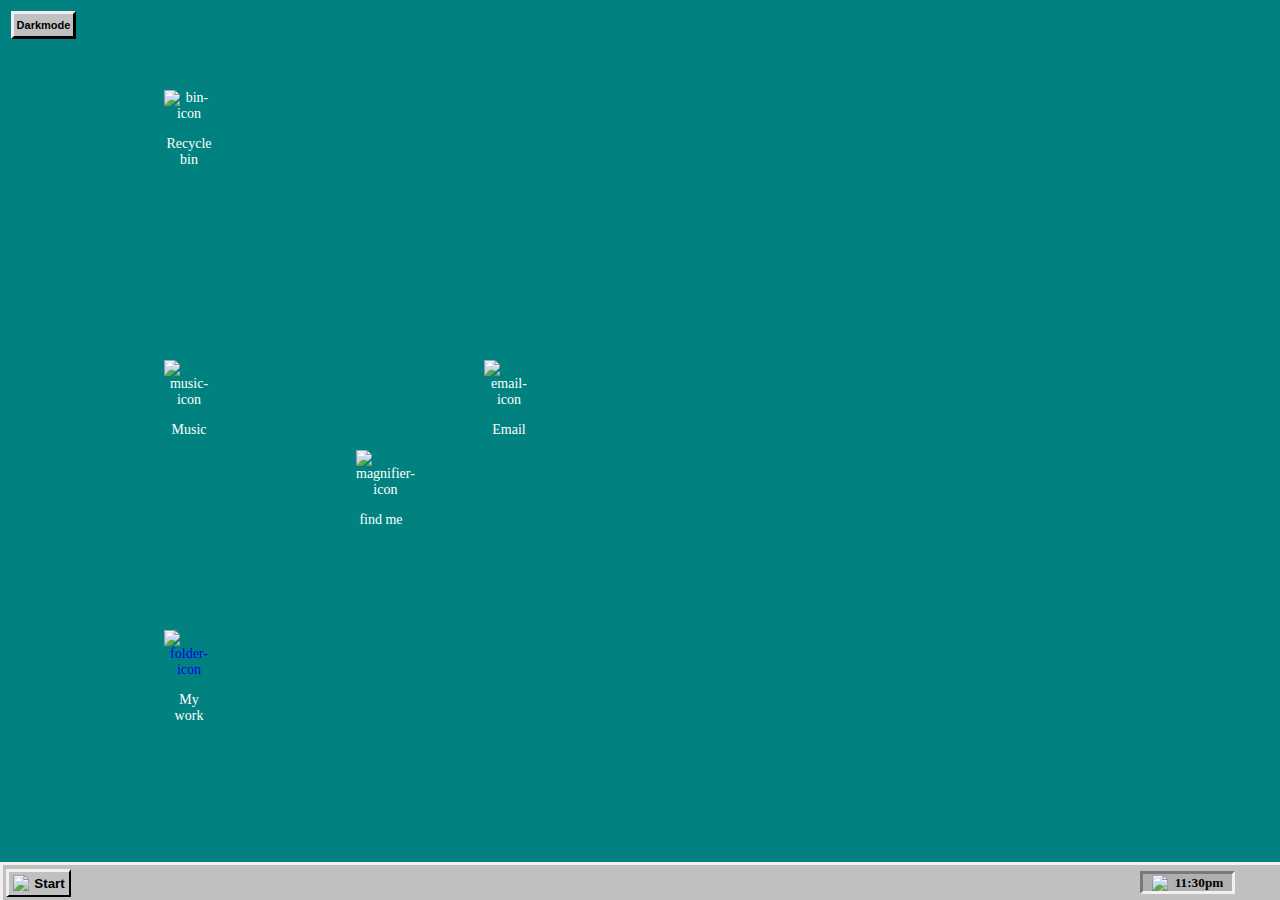
==== portfolioindex.html @ 4cbae638 "Add files via upload" ====
<!DOCTYPE html>
<html lang="en">
  <head>
    <meta charset="UTF-8" />
    <link rel="stylesheet" href="portfolioindex.css "  />
    <link rel="stylesheet"  href="tictac.css"/>
    <meta name="viewport" content="width=device-width, initial-scale=1.0">
    <link rel="preconnect" href="https://fonts.googleapis.com" />
    <link rel="preconnect" href="https://fonts.gstatic.com" crossorigin />
    <link
      href="https://fonts.googleapis.com/css2?family=Gideon+Roman&display=swap"
      rel="stylesheet"
    />
    <link rel="preconnect" href="https://fonts.googleapis.com">
<link rel="preconnect" href="https://fonts.gstatic.com" crossorigin>
<link href="https://fonts.googleapis.com/css2?family=VT323&display=swap" rel="stylesheet">
  </head>
  <body class="body darkmode-container">
    

    <main id="main">
      <button id="darkmode" class="darkmode">Darkmode</button>

      <div id="musicicon" class="icondiv music">
        <img src="/Icons/music.png" alt="music-icon" />
        <p>Music</p>
      </div>
      <div id="emailicon" class="icondiv email">
        <img src="/Icons/email.png" alt="email-icon" />
        <p>Email</p>
      </div>
      <div class="icondiv bin">
        <img src="/Icons/recycle_bin_full-4.png" alt="bin-icon" />
        <p>Recycle bin</p>
      </div>
      <div class="icondiv mywork">
        <a href="portfolio.html">
          <img src="/Icons/mywork.png" alt="folder-icon" />
        </a>
        <p>My work</p>
      </div>
      <div class="icondiv findme">
        <img src="/Icons/findme.png" alt="magnifier-icon" />
        <p>find me</p>
      </div>
    </main>
    <!--Dropdown-->
    <div id="dropdown">
      <div id="content">
        <h4>Windows 95</h4>
        <div id="links">
          <div id="accesories-span">
            <img src="/Icons/directory_closed-0.png" />
        <p><u>A</u>ccesories</p>
        <span class="arrowselect"></span>
          </div>
          <div id="documents-span" >
            <img src="/Icons/documents.png" >
            <p><u>D</u>ocuments</p>
            <span class="arrowselect"></span>
          </div>
        </div>
      </div>
    </div>

    <div id="accesories" >
      <div class="inside-accesories" >
      <span id="photo-span">
        <img src="/Icons/directory_movie-2.png" width="25px" />
        <p><u>P</u>hotos</p>
      </span>
      <span id="notepad-span">
        <img src="/Icons/notepad-0.png"  />
        <p><u>N</u>otepad</p>
      </span>
      <span id="bio-span">
        <img src="/Icons/write_red.png" width="25px" />
        <p><u>B</u>iography</p>
      </span>
      <span id="tictac-span">
        <img src="/Icons/joystick-2.png" width="25px" />
        <p><u>T</u>ic-tac-toe</p>
      </span>
      </div>
    </div>
    

    <!--TASK BAR-->
    <div class="taskbar darkmode-container">
      
      <!--Start button-->
      <button id="startbutton">
        <img
          class="startbuttonicon"
          src="/Icons/startbutton.png"
          width="21px"
        />Start
      </button>
      <div id="taskbar-email" >
        <img src="/Icons/email.png" width="20px">
        Email
      </div>
      <!--Container for CLOCK AND SPEAKER ICON-->
      <div class="clock">
        <img id="speaker" src="/Icons/speaker.png" />
        <h5 id="current-time">11:30pm</h5>
      </div>
    </div>
    <!--END OF TASK BAR-->

    <!--VOLUME RANGE-->
    <input id="volume-range" min="0" max="100" value="10" type="range" />
    <!--RADIO PLAYER-->
    <audio id="audio-player" >
      <source
        src="https://ice5.securenetsystems.net/WHOL?playSessionID=85E84827-008B-EA0B-D843CDF29684F211"
        type="audio/mpeg"
      />
    </audio>

    <!--mp3 player-->
    <div class="container darkmode-container" id="player">
      <div class="mp3-header">
        <img width="20" src="/Icons/wm-4.png" />
        <p>WinPlay3</p>
        <button id="player-exitbutton" class="exitbutton">x</button>
      </div>
      
      <div class="sub-head">
        <p><u>F</u>ile</p>
        <p><u>O</u>ptions</p>
        <p class="help"><u>H</u>elp</p>
      </div>
      <!--this div contains the screen-->
      <div class="seconddiv">
        <div class="screen">
          <!--visualizer, is inside the screen container-->
          <video id="visualizer" width="100%" muted loop>
            <source src="/videos/2023-11-07 12-46-53 (online-video-cutter.com).mp4" type="video/mp4">
          </video>
          <div class="screenheader">
            <p>Track</p>
            <p>min</p>
            <p>sec</p>
          </div>
        </div>
        </div>

        <div class="playbuttons">
          <button id="play-button" class="playbutton">
            <div class="play"></div>
          </button>
          <button id="stop-button" class="playbutton">
            <div class="stop"></div>
          </button>
          <button class="playbutton">
            <div class="pause"></div>
            <div class="pause"></div>
          </button>
          <button class="playbutton">
            <div class="backwards"></div>
          </button>
          <button class="playbutton">
            <div class="foward"></div>
          </button>
        </div>
        <button class="disk"></button>
        <div class="thirddiv"></div>
      </div>
    </div>

    <!--Email Sender-->
    <div id="emailbox">
      <div class="header">
        <img src="/Icons/envelope_open_sheet-0.png" />
        <h5>New Message</h5>
        <button class="minimize">_</button>
        <button id="email-exitbutton" class="exitbutton" title="Close">
          x
        </button>
      </div>
      <hr />
      <div class="sendbutton-container">
        <button title="Send" id="sendbutton">
          <img src="/Icons/envelope_closed-1.png" />
        </button>
      </div>
      <hr />
      <!--This is the container for all the inputs-->
      <div class="input-container">
        <!--This is a container for each input-->
        <div class="input-div">
          <h6>From...</h6>
          <input
            type="email"
            id="email"
            placeholder="email"
            style="width: 450px; height: 30px"
          />
        </div>
      
        <div class="input-div">
          <span class="subject">Subject</span>
          <input
            type="text"
            id="subjet"
            placeholder="subject"
            style="width: 450px; height: 30px"
          />
        </div>
      </div>
      <textarea
            class="darkmode-container"
            type="text"
            id="message"
            placeholder="Message"
          ></textarea>
    </div>

    <!--NOTEPAD-->
    <div id="notepadapp" class="darkmode-container">
      <div class="header">
        <img src="/Icons/notepad-0.png" />
        <h5>Notepad</h5>
        <div id="notepad-exitbutton" class="exitbutton">x</div>
      </div>
      <div class="sub-head">
        <p><u>F</u>ile</p>
        <p><u>h</u>elp</p>
      </div>
      <textarea class="darkmode-container" readonly>
        Welcome to my Web Portfolio !

    About Me

Hello there! I'm Jose Carmona, a passionate web developer. I hold a certificate in full-stack Java development, and I'm always excited to explore new technologies and create engaging web experiences.

## Portfolio Overview

### Design Aesthetic

You might notice a nostalgic touch in the design of this portfolio. Despite being born in 1996, I've embraced the iconic Windows 95 aesthetic for a fun and quirky twist. It's a homage to the computing era that laid the foundation for today's technologies.

### Technology Stack

- **Frontend:** HTML, CSS, JavaScript
- **Backend:** Java, Spring Boot
- **Other Tools:** Git, GitHub, VS Code

## Projects Showcase

Here are some of the projects that showcase my skills and passion for web development:

1. **Project 1: [tic tac toe game]**
   - Description: [This is one of the first projects i made in my java certificate course.]
   - Technologies: [javascript]


Feel free to explore these projects to get a glimpse of my coding style and problem-solving approach.

## Work in Progress

Please note that this portfolio is a work in progress. I am continually updating and adding new projects to provide you with a comprehensive view of my skills and capabilities. Your understanding and patience are greatly appreciated.

## Contact Me

I'm always open to new opportunities, collaborations, or just a friendly chat. If you have any questions or would like to connect, you can reach me at:

- **Email:** manuel_andeliz@hotmail.com
- **LinkedIn:** (https://www.linkedin.com/in/jose-carmona-542a741a7/)
- **GitHub:** (https://github.com/JoseCarmona113)

Thank you for visiting my portfolio. I hope you enjoy exploring my work as much as I enjoyed creating it!

Best regards,
[Jose Carmona]

      </textarea>
    </div>

    <!--BIO CONTAINER-->
    <div id="bio-container" class="bio-container">
      <div class="header">
        <img src="/Icons/winrep-1.png">
        <h5>Biography</h5>
        <button id="bio-exitbutton" class="exitbutton">x</button>
      </div>
      <div class="sub-head"></div>
    </div>

    <!--Photos container-->
    <div class="photos-container" id="photos-container">
      <div class="header">
        <img src="/Icons/directory_movie-0.png" width="30px">
        <h5>Photos</h5>
        <button id="photos-exitbutton" class="exitbutton">x</button>
      </div>
      <div class="sub-head"></div>
        <div class="photo-inside-container">
            <figure>
              <img src="/Icons/mywork.png" >
              <figcaption>Minolta</figcaption>
            </figure>
        </div>
    </div>

<!--TIC-TAC-TOE GAME-->
    <div id="tictac-container" class="tictac-container" >
      <div class="tictac-header" >
        <img src="/Icons/joystick_alt-0.png" >
        <h5>tic tac toe</h5>
        <button id="tictac-exitbutton" class="exitbutton" >x</button>
      </div>
      <div class="tic">
    <div id="gameboard"></div>
    <div id="information"></div>
    <button onclick="location.reload()" id="restart">Reset</button>
    </div>
    </div>

    <script type="text/javascript" src="portfolio.js" ></script>
    <script type="text/javascript" src="tictac.js"></script>

    
    
  </body>
</html>
---- portfolioindex.css ----
*{
  box-sizing: border-box;
}

@media only screen and (max-width: 600px) {
}

.body {
  display: flex;
  flex-wrap: wrap;
  background-color: #018281;
  max-width: 100vw;
}


main {
  
  width: 100%;
  height: 95vh;
}

a {
  text-decoration: none;
}

img {
  cursor: pointer;
}

/* EXIT BUTTON*/
/*this exit button is the same for all containers*/
.exitbutton {
  margin: 3px;
  position:absolute;
  right: 1%;
  height: 21px;
  width: 26px;
  border: rgb(16, 16, 16) solid 2px;
  border-top: solid 2px #f0f0f0;
  border-left: solid 2px #f0f0f0;
  background-color: #c0c0c0;
  outline: none;
  font-size: 28px;
  display: flex;
  align-items: center;
  justify-content: center;
  color: black;
  font-family: 'VT323', monospace;
  font-weight: normal;
  cursor: pointer;
}

.minimize{
  margin: 3px;
  position: absolute;
  right: 5%;
  height: 21px;
  width: 26px;
  border: rgb(16, 16, 16) solid 2px;
  border-top: solid 2px #f0f0f0;
  border-left: solid 2px #f0f0f0;
  background-color: #c0c0c0;
  outline: none;
  font-size: 28px;
  display: flex;
  align-items: center;
  justify-content: center;
  font-family: 'VT323', monospace;
  font-weight: bolder;
  cursor: pointer;
}

.minimize:active {
  background-color: rgb(124, 123, 123);
  border: #f0f0f0 solid 2px;
  border-top: solid 2px rgb(16, 16, 16);
  border-left: solid 2px rgb(16, 16, 16);
}

.exitbutton:active {
  background-color: rgb(124, 123, 123);
  border: #f0f0f0 solid 2px;
  border-top: solid 2px rgb(16, 16, 16);
  border-left: solid 2px rgb(16, 16, 16);
}

/* this applies the same style to the blue header of each container */
.header {
  display: flex;
  flex-direction: row;
  justify-content: flex-start;
  align-items: center;
  width: 99.60%;
  height: 25px;
  background-color: #394dcd;
  cursor: all-scroll;
}

.header h5 {
  font-size: 15px;
  font-family: 'VT323', monospace;
  font-weight: normal;
  margin-left: 10px;
  color: white;
}

/* this styles all sub-header of each container the same*/
.sub-head {
  display: flex;
  justify-content: flex-start;
  align-items: center;
  gap: 10px;
  background-color: #a0a0a0;
  width: 99.60%;
  height: 30px;
  box-shadow: inset 1px 1px 0px 1px rgb(121, 121, 121), inset -0px -0px 0px 1px rgb(122, 121, 121);
  font-family: 'VT323', monospace;
  font-size: 14px;
  color: black;
}

.sub-head p {
  margin-left: 20px;
}



.darkmode{
  display: inline-flex;
  justify-content: center;
  align-items: center;
  margin: 3px;
  border: solid;
  height: 28px;
  width: 65px;
  border-top: solid 3px #f0f0f0;
  border-left: solid 3px #f0f0f0;
  background-color: #c0c0c0;
  outline: none;
  font-weight: bolder;
  cursor: pointer;
  font-size: 11px;
}

hr {
  height: 2px;
  background-color: rgb(171, 169, 169);
}

.icondiv {
  margin-left: 100px;
  font-size: 14px;
  text-align: center;
  color: white;
  width: 50px;
  height: 90px;
  
}

.mywork {
  position: absolute;
  top: 70%;
  left: 5%;
}

.findme {
  position: absolute;
  top: 50%;
  left: 20%;
}

.bin {
  position: absolute;
  top: 10%;
  left: 5%;
}

.email {
  position: absolute;
  top: 40%;
  left: 30%;
}

.music {
  position: absolute;
  top: 40%;
  left: 5%;
}

.taskbar {
  display: flex;
  flex-direction: row;
  align-items: center;
  position: fixed;
  bottom: 0%;
  left: 0%;
  width: 100%;
  height: 38px;
  border-top: solid 3px #f0f0f0;
  border-left: solid 3px #f0f0f0;
  background-color: #c0c0c0;
}

.button:active {
  background-color: #484848;
  animation: buttons 0.1s linear;
  
}

@keyframes buttons {
  0% {
    transform: translatey(2px);
  }
}

.clock {
  display: flex;
  justify-content: center;
  align-items: center;
  gap: 7px;
  border: solid #f0f0f0;
  width: 95px;
  height: 23px;
  float: right;
  margin: 4px 45px;
  border-top: solid 3px #787878;
  border-left: solid 3px #787878;
  background-color: #b0b0b0;
  position: absolute;
  right: 0%;
  color:black;
}

#startbutton {
  display: inline-flex;
  justify-content: center;
  align-items: center;
  gap: 5px;
  margin: 3px;
  margin-right: 60px;
  height: 28px;
  width: 65px;
  border-top: solid 3px #f0f0f0;
  border-left: solid 3px #f0f0f0;
  background-color: #c0c0c0;
  outline: none;
  font-weight: bolder;
  cursor: pointer;
}


#startbutton:focus {
  background-color: rgb(154, 153, 153);
  border: #f0f0f0 solid;
  border-top: solid 3px black;
  border-left: solid 3px black;
}

#taskbar-email{
  width:200px;
  height: 28px;
  display: flex;
  flex-direction: row;
  justify-content: flex-start;
  align-items: center;
  border: solid  rgb(225, 225, 225);
  border-top:  solid  3px #646464;
  border-left:   solid 3px #646464;
  background-color: #d7d4d4;
  font-weight: bolder;
  cursor: pointer;
  display: none;
}

#taskbar-email:active{
  border-top:  solid  3px #d4d3d3;
  border-left:   solid 3px #d4d3d3;
  border: solid  rgb(87, 87, 87);
  background-color: #9f9f9f;
}

/*music player*/

audio{
  display:none;
}

.container {
  display: flex;
  flex-direction: column;
  justify-content: center;
  flex-wrap: wrap;
  background-color: #c8c8c8;
  position: absolute;
  top: 20%;
  right: 45%;
  width: 25%;
  min-width: none;
  height: 314px;
  border: solid;
  overflow: hidden;
  display: none;
  cursor: all-scroll;
}



.mp3-header {
  background: linear-gradient(
    90deg,
    rgb(0, 0, 255),
    rgb(0, 160, 230),
    rgb(200, 200, 200)
  );
  width: 100%;
  height: 30px;
  display: flex;
  flex-direction: row;
  justify-content: flex-start;
  align-items: center;
}


.mp3-header p {
  font-size: 12px;
  font-family: "Press Start 2P", cursive;
  color: white;
}

.mp3-header img {
  width: 30px;
  margin-left: 7px;
}

.sub-head .help {
  margin-right: 20px;
  float: right;
}

.seconddiv {
  background-color: #c8c8c8;
  width: 100%;
  height: 220px;
  box-shadow: inset 3px 3px 0px 1px white, inset -2px -2px 0px 3px #909090;
}

.screen {
  background-color: #c8c8c8;
  position: absolute;
  top: 5rem;
  left: 15px;
  width: 72%;
  height: 35%;
  box-shadow: inset -2px -2px 1px 2px rgb(168, 168, 168), inset 2px 2px 1px 2px #616161;
  border-radius: 5px;
  background-color: black;
  overflow: hidden;
  display: flex;
  flex-direction: column;
  justify-content: center;
  align-items: center;
  flex-wrap: wrap;

}

#visualizer{
  position: absolute;
  width: 95%;
  height: 89%;
  object-fit: cover;
}


.screenheader {
  width: 97%;
  margin-top: 6px;
  margin-left: 7px;
  position: absolute;
  top: 0;
  left: 0;
  
}

.screenheader p {
  color: #33ff33;
  font-size: 10px;
  font-family: "Press Start 2P", cursive;
  display: inline;
  margin-left: 1rem;
}


.playbuttons {
  display: flex;
  justify-content: center;
  align-items: center;
  background-color: #c8c8c8;
  position: absolute;
  top: 213px;
  left: 15px;
  width: 50%;
  height: 48px;
  box-shadow: inset 3px 3px 0px 1px white, inset -3px -3px 0px 1px #909090;
  background-color: #33ff33;
}

.playbutton {
  background-color: #c8c8c8;
  width: 55%;
  height: 40px;
  border: solid black;
  box-shadow: inset 0px 3px 5px 1px white, inset 0px -3px 5px 1px #909090;
  outline: none;
  min-width: 0%;
  display: flex;
  justify-content: center;
  align-items: center;
  flex-wrap: wrap;
}

.disk {
  width: 80px;
  height: 40px;
  border-top: solid white 3px;
  border-left: solid white 3px;
  border-right: solid #909090 3px;
  border-bottom: solid #909090 3px;
  box-shadow: inset 0px 3px 5px 1px white, inset 0px -3px 5px 1px #909090;
  position: absolute;
  background-color: #c8c8c8;
  top: 70%;
  right: 25%;
  outline: none;
}

button:hover {
  cursor: pointer;
}

button:active {
  background-color: #787878;
}

.play {
  margin: 0 27px;
  border: solid transparent 11px;
  border-left: 12px solid black;
}

.stop {
  margin: 0 24px;
  border: solid black 8px;
  border-radius: 2px;
}

.pause {
  margin: 3px 24px;
  width: 20px;
  border: solid black 2px;
  border-radius: 2px;
}

.backwards {
  margin: 0 27px;
  border: solid transparent 10px;
  border-right: 12px solid black;
  border-left: solid 5px black;
  border-top-left-radius: 7px;
}

.foward {
  margin: 0 27px;
  border: solid transparent 10px;
  border-left: 12px solid black;
  border-right: solid 5px black;
  border-top-right-radius: 7px;
}

.thirddiv {
  background-color: #c8c8c8;
  position: absolute;
  bottom: 0;
  left: 0;
  width: 100%;
  height: 35px;
  box-shadow: inset 3px 3px 0px 1px white, inset -3px -3px 0px 1px #909090;
}

/* Email sender */

#emailbox {
  position: absolute;
  left: 39%;
  top: 20%;
  width: 30%;
  max-width: 100%;
  height: 45%;
  display: flex;
  flex-wrap: wrap;
  flex-direction: column;
  justify-content: center;
  align-items: center;
  gap: 10px;
  border: solid;
  border-top: solid 3px #f0f0f0;
  border-left: solid 3px #f0f0f0;
  background-color: #c0c0c0;
  outline: none;
  display: none;
  color: black
}


#emailbox textarea{
  border: #818080 solid;
  border-top: solid 3px #656464;
  border-left: solid 3px #656464;
  width: 95%;
  height: 45%;
  color: black;
  max-width: 90%;
  min-width: 0%;
  margin-left: 22px;
  margin-top: 20px;
  font-size: 16px;
  font-family: 'VT323', monospace;
  outline: none;
}



.sendbutton-container {
  display: flex;
  align-items: center;
  height: 30px;
  width: 99%;
  margin: -5px 3px;
}

#sendbutton {
  margin-left: 5px;
  height: 25px;
  width: 40px;
  border: rgb(16, 16, 16) solid 2px;
  border-top: solid 2px #cbc9c9;
  border-left: solid 2px #cbc9c9;
  box-shadow: rgb(56, 56, 56) inset -1px -1px 1px 0px;
  outline: none;
  display: flex;
  flex-direction: column;
  align-items: center;
  justify-content: center;
}

#sendbutton img {
  width: 20px;
}

#emailbox .subject {
  display: flex;
  justify-content: center;
  align-items: center;
  height: 28px;
  width: 65px;
  border: rgb(16, 16, 16) solid 2px;
  border-top: solid 2px #f0f0f0;
  border-left: solid 2px #f0f0f0;
  box-shadow: rgb(85, 85, 85) inset -1px -1px 1px 0px;
  background-color: #c0c0c0;
  text-decoration: none;
}

#emailbox input {
  display: flex;
  justify-content: flex-start;
  align-items: center;
  margin: 3px;
  border: gray solid;
  height: 28px;
  width: 65px;
  border-top: solid 2px #575656;
  border-left: solid 2px #090909;
  outline: none;
  min-width: 0%;
  max-width: 100%;
}

.input-container {
  padding: 4px 20px;
  margin-top: -5px;
  
}

.input-div {
  display: flex;
  flex-direction: row;
  align-items: center;
  height: 40px;
}

.input-div h6 {
  font-size: 19px;
  width: 70px;
}

/*drop down*/

#dropdown {
  height: 30%;
  width: 10%;
  position: absolute;
  bottom: 3%;
  left: 0.50%;
  border: rgb(38, 38, 38) solid;
  border-top: solid 3px #f0f0f0;
  border-left: solid 3px #f0f0f0;
  background-color: #a1a0a0;
  outline: none;
  display: none;
  box-shadow: rgb(64, 64, 64) inset -1px -1px 2px 0px;
  z-index: 1;
}

#accesories{
  height: 16%;
  width: 8%;
  position: absolute;
  color: black;
  bottom: 28.80%;
  left: 10.25%;
  border: rgb(38, 38, 38) solid;
  border-top: solid 3px #f0f0f0;
  border-left: solid 3px #f0f0f0;
  background-color: #a1a0a0;
  outline: none;
  box-shadow: rgb(64, 64, 64) inset -1px -1px 2px 0px;
  display: none;
  overflow-x: auto;
}



#content {
  display: flex;
  justify-content: center;
  flex-direction: row;
  width: 100%;
  height: 100%;
  max-width: 100%;
  min-width: 0%;
  
}

h4 {
  writing-mode: vertical-lr;
  transform: rotate(180deg);
  transform-origin: center;
  background-color: rgb(140, 140, 140);
  color: white;
  font-size: 30px;
  width:20%;
  margin: 0;
  padding: 0;
}


#links {
  display: flex;
  flex-direction: column;
  flex-wrap: wrap;
  width: 80%;
  min-width: 0%;
  max-width: 100%;
  
}

.arrowselect {
  border: solid transparent 7px;
  border-left: 8px solid black;
  position: absolute;
  right: 2%;
}

#accesories-span{
  max-width: 100%;
  min-width: 0%;
  width: 98%;
  height: 50px;
  display: flex;
  flex-direction: row;
  justify-content: flex-start;
  align-items: center;
  cursor: pointer;
  gap:5%;
  color: black;
  
}

#accesories-span p{
  display: flex;
  flex-wrap: wrap;
  min-width: 0%;
  max-width: 100%;
}

#accesories-span:hover{
  background-color: #394dcd;
}

#documents-span{
  max-width: 100%;
  min-width: 0%;
  width: 98%;
  height: 50px;
  display: flex;
  flex-direction: row;
  justify-content: flex-start;
  align-items: center;
  cursor: pointer;
  gap:5%;
  color: black;
}

#documents-span:hover{
  background-color: #394dcd;
}


#documents-span p{
  display: flex;
  flex-wrap: wrap;
  min-width: 0%;
  max-width: 100%;
}

/* Accesories dropdown */

.inside-accesories{
  width: 100%;
  height: 100%;
  display: flex;
  flex-direction: column;
  flex-wrap: wrap;
}

#accesories p{
  display: flex;
  flex-wrap: wrap;
  min-width: 0%;
  max-width: 100%;
}

#photo-span {
  width: 100%;
  height: 35px;
  display: flex;
  flex-direction: row;
  justify-content: flex-start;
  align-items: center;
  cursor: pointer;
  gap:10px;
}

#photo-span:hover {
  background-color: #394dcd;
}

#notepad-span {
  width: 98%;
  height: 35px;
  display: flex;
  flex-direction: row;
  justify-content: flex-start;
  align-items: center;
  cursor: pointer;
  gap:10px;
  color: black;
}

#notepad-span:hover {
  background-color: #394dcd;
}

#bio-span {
  width: 98%;
  height: 35px;
  display: flex;
  flex-direction: row;
  justify-content: flex-start;
  align-items: center;
  cursor: pointer;
  gap:10px;
  color: black;
}


#bio-span:hover {
  background-color: #394dcd;
}

/* TICTAC GAME */
#tictac-span {
  width: 98%;
  height: 35px;
  display: flex;
  flex-direction: row;
  justify-content: flex-start;
  align-items: center;
  cursor: pointer;
  gap:10px;
  color: black;
}

.tic{
  margin-top: 50px;
  display: flex;
  flex-direction: column;
  align-items: center;
}

#tictac-span:hover {
  background-color: #394dcd;
}


/* NOTEPAD CONTAINER */
#notepadapp {
  position: absolute;
  left: 20%;
  top: 20%;
  width: 30%;
  max-width: 100%;
  height: 60%;
  display: flex;
  flex-direction: column;
  align-items: center;
  border: solid;
  border-top: solid 3px #f0f0f0;
  border-left: solid 3px #f0f0f0;
  background-color: #c0c0c0;
  display: none;
  overflow: hidden;
}


#notepadapp textarea {
  border: #818080 solid;
  border-top: solid 3px #656464;
  border-left: solid 3px #656464;
  width: 95%;
  height: 65%;
  color: black;
  margin: 10% 5%;
  max-width: 90%;
  font-size: 20px;
  font-family: 'VT323', monospace;
}


#volume-range {
  position: absolute;
  top: 89%;
  right: 4%;
  transform: rotate(-90deg);
  display: none;
  cursor: pointer;
  z-index: 2;
}

/* BIO CONTAINER*/
.bio-container{
  position: absolute;
  top: 50px;
  left: 100px;
  width: 800px;
  height: 800px;
  display: flex;
  flex-direction: column;
  justify-content: flex-start;
  align-items: center;
  border: solid;
  border-top: solid 3px #f0f0f0;
  border-left: solid 3px #f0f0f0;
  background-color: #c0c0c0;
  box-shadow: rgb(64, 64, 64) inset -1px -1px 2px 0px;
  box-shadow: rgb(64, 64, 64) inset 1px 1px 2px 0px;
  overflow-y: scroll;  
  display: none;
}

.photos-container{
  position: absolute;
  left: 400px;
  top: 150px;
  width: 500px;
  height: 300px;
  display: flex;
  flex-direction: column;
  justify-content: flex-start;
  align-items: center;
  border: solid;
  border-top: solid 3px #f0f0f0;
  border-left: solid 3px #f0f0f0;
  background-color: #bcb9b9;
  display: none;
}

.photo-inside-container{
  display: flex;
  flex-direction: row;
  gap: 20px;
  width: 98%;
  height: 70%;
  margin: 20px auto;
  background-color: white;
  border: #6e6e6e solid;
  border-top: solid 3px #2c2c2c;
  border-left: solid 3px #2c2c2c;
}

figure{
  display: flex;
  flex-direction: column;
  justify-content: center;
  align-items: center;
  width: 90px;
  height: 50px;
  
}

figure:hover{
  background-color: #45444431;
  cursor: pointer;
}

figcaption{
  font-family: 'VT323', monospace;
  color: black;
}
---- tictac.css ----
.tictac-container{
  display: flex;
  flex-direction: column;
  justify-content: center;
  align-items: center;
  gap: 20px;
  position: absolute;
  top: 200px;
  right: 100px;
  width: 350px;
  height: 450px;
  border: solid;
  border-top: solid 3px #f0f0f0;
  border-left: solid 3px #f0f0f0;
  background-color: #c0c0c0;
  display: none;
}
  
  #gameboard{
    width: 86%;
    height: 300px;
    background-color: darkblue;
    display: flex;
    flex-direction: column;
    flex-wrap: wrap;
    border: solid 1px black ;
  }
  
  .square{
    width: 100px;
    height: 100px;
    border: solid 2px rgb(222, 221, 221);
    border-top: solid 3px #959595;
    border-left: solid 3px #747474;
    background-color: #c0c0c0;
    box-sizing: border-box;
    display: flex;
    justify-content: center;
    align-items: center;
    cursor: pointer;
  }

 
  .tictac-header {
    display: flex;
    flex-direction: row;
    position: absolute;
    top: 0%;
    justify-content: flex-start;
    align-items: center;
    width: 99.60%;
    height: 25px;
    background-color: #394dcd;
    color: white;
    cursor: all-scroll;
  }
  
  
  .square:active{
    background-color: rgb(124, 123, 123);
  border: #f0f0f0 solid 2px;
  border-top: solid 2px rgb(16, 16, 16);
  border-left: solid 2px rgb(16, 16, 16);


  }
  
  .circle{
    height: 50px;
    width: 50px;
    border-radius: 100%;
    border: 25px solid green;
    border-top: 25px solid gray;
    box-sizing: border-box;
    box-shadow:  0px 0px 5px 1px;
   
  }
  
  
  @keyframes rotation{
    0%{
        transform: rotate(0deg);
    }
  
    100%{
        transform: rotate(360deg);
    }
  }
  
  
  .x{
    height: 50px;
    width: 50px;
    position: relative;
    transform: rotate(45deg);
  }
  
  .x:before, x:after{
    content: "";
    position: absolute;
    background-color: red;
  }
  
  .x:before{
    left: 50%;
    width: 30%;
    margin-left: -15%;
    height: 100%;   
  }
  
  .x:after{
    top: 50%;
    height: 30%;
    margin-top: -15%;
    width: 100%;
  }
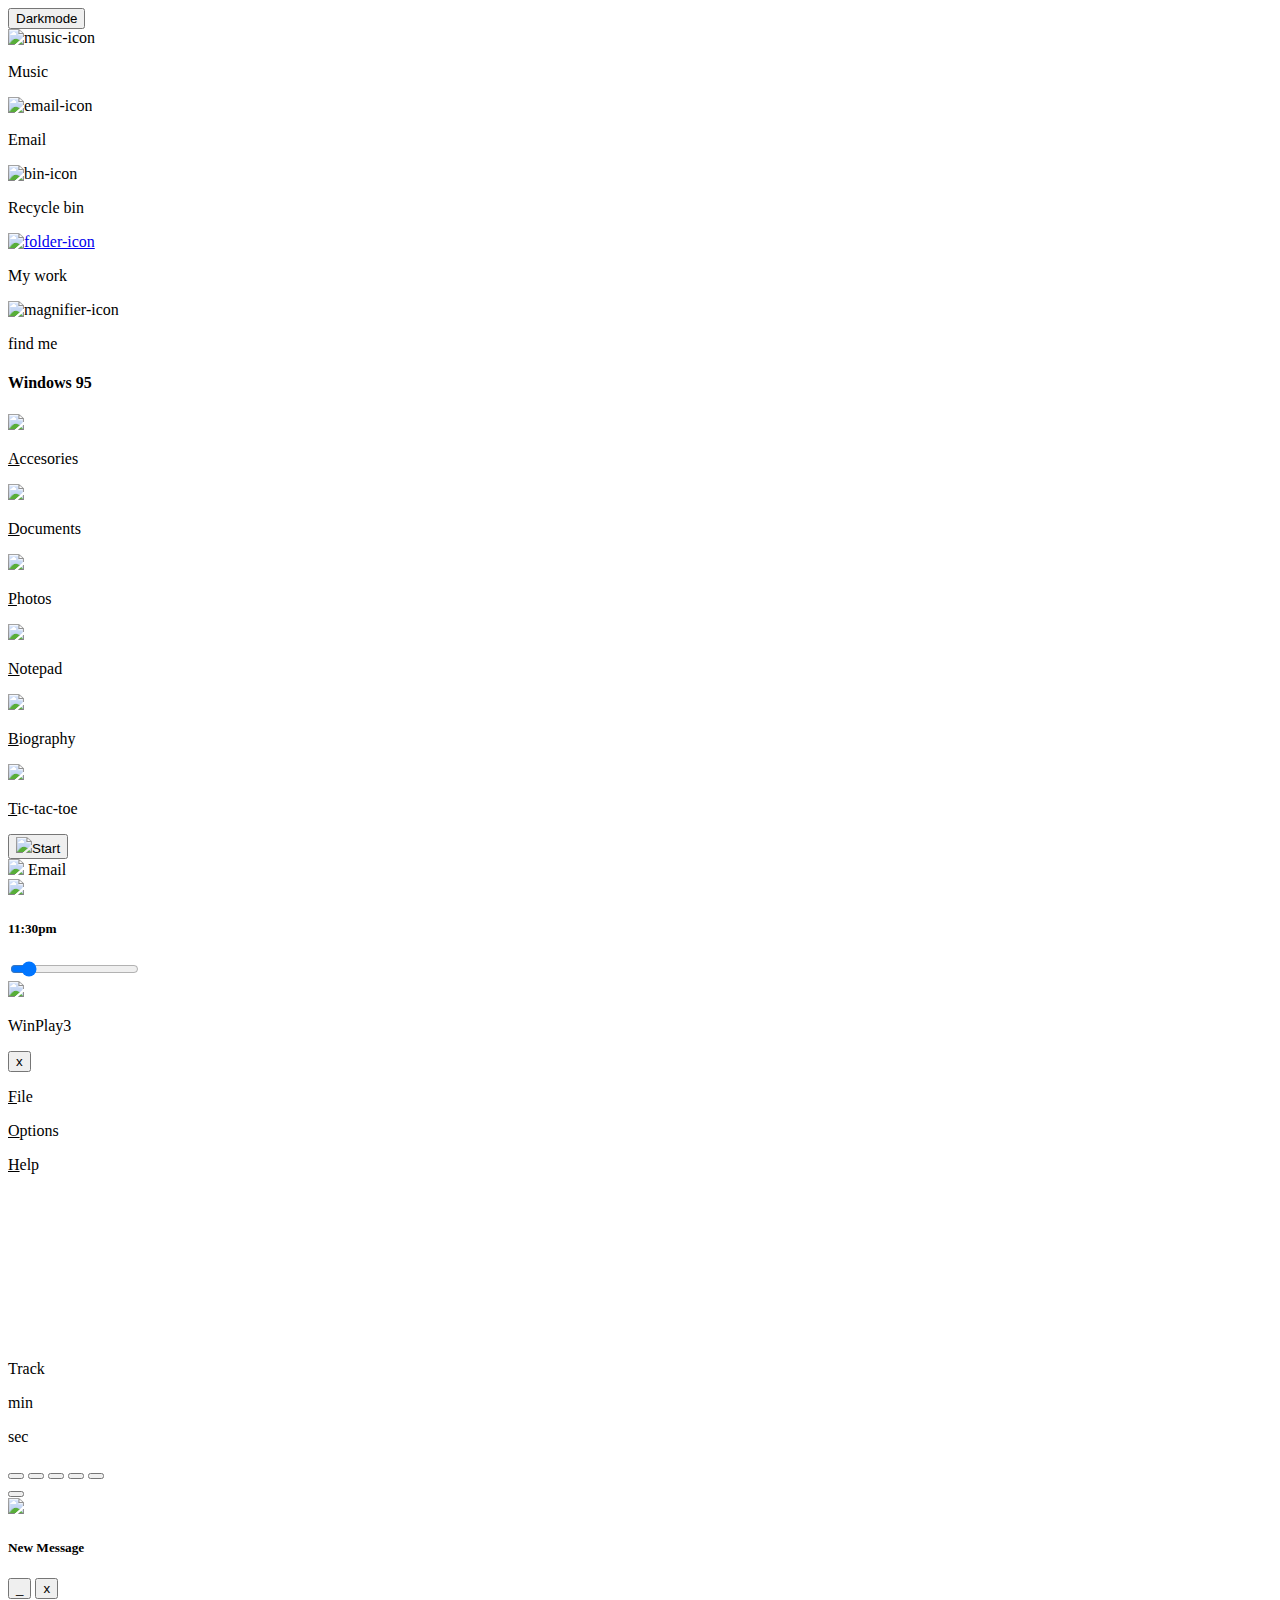
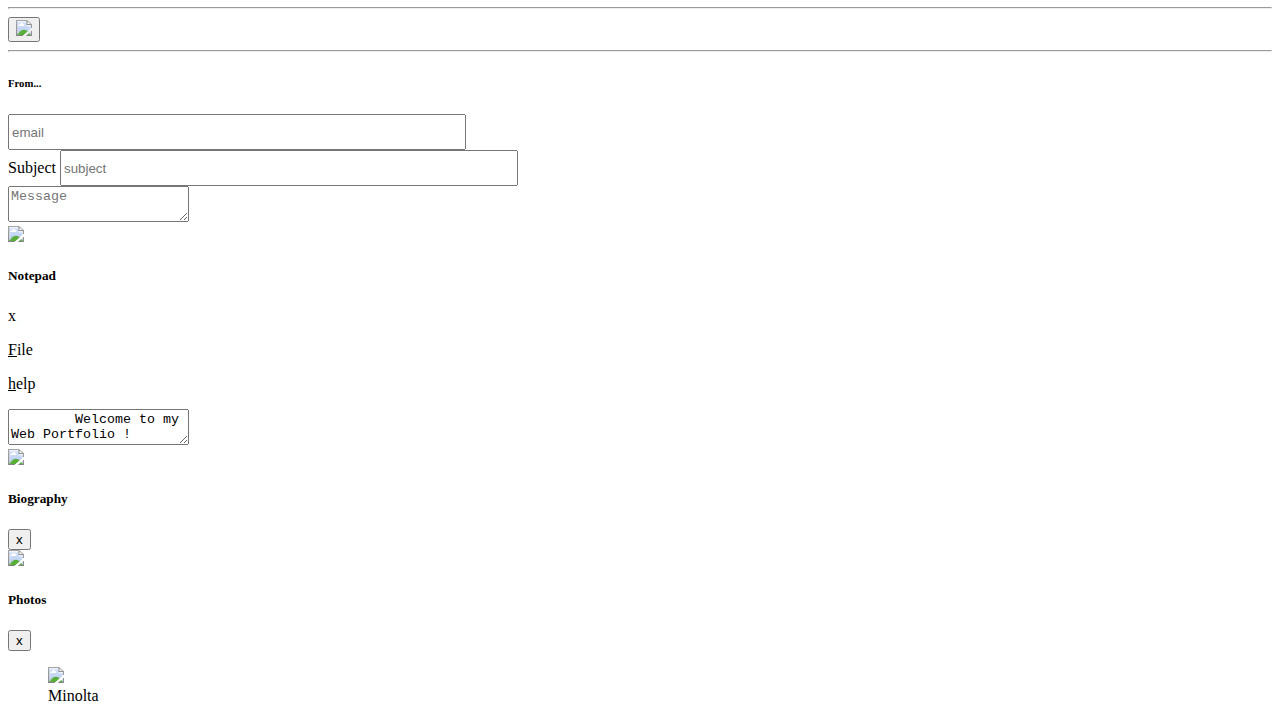
==== commit 3f29df98: "kn" ====
--- a/portfolioindex.html
+++ b/portfolioindex.html
@@ -2,7 +2,7 @@
 <html lang="en">
   <head>
     <meta charset="UTF-8" />
-    <link rel="stylesheet" href="portfolioindex.css "  />
+    <link rel="stylesheet" href="index.css "  />
     <link rel="stylesheet"  href="tictac.css"/>
     <meta name="viewport" content="width=device-width, initial-scale=1.0">
     <link rel="preconnect" href="https://fonts.googleapis.com" />
